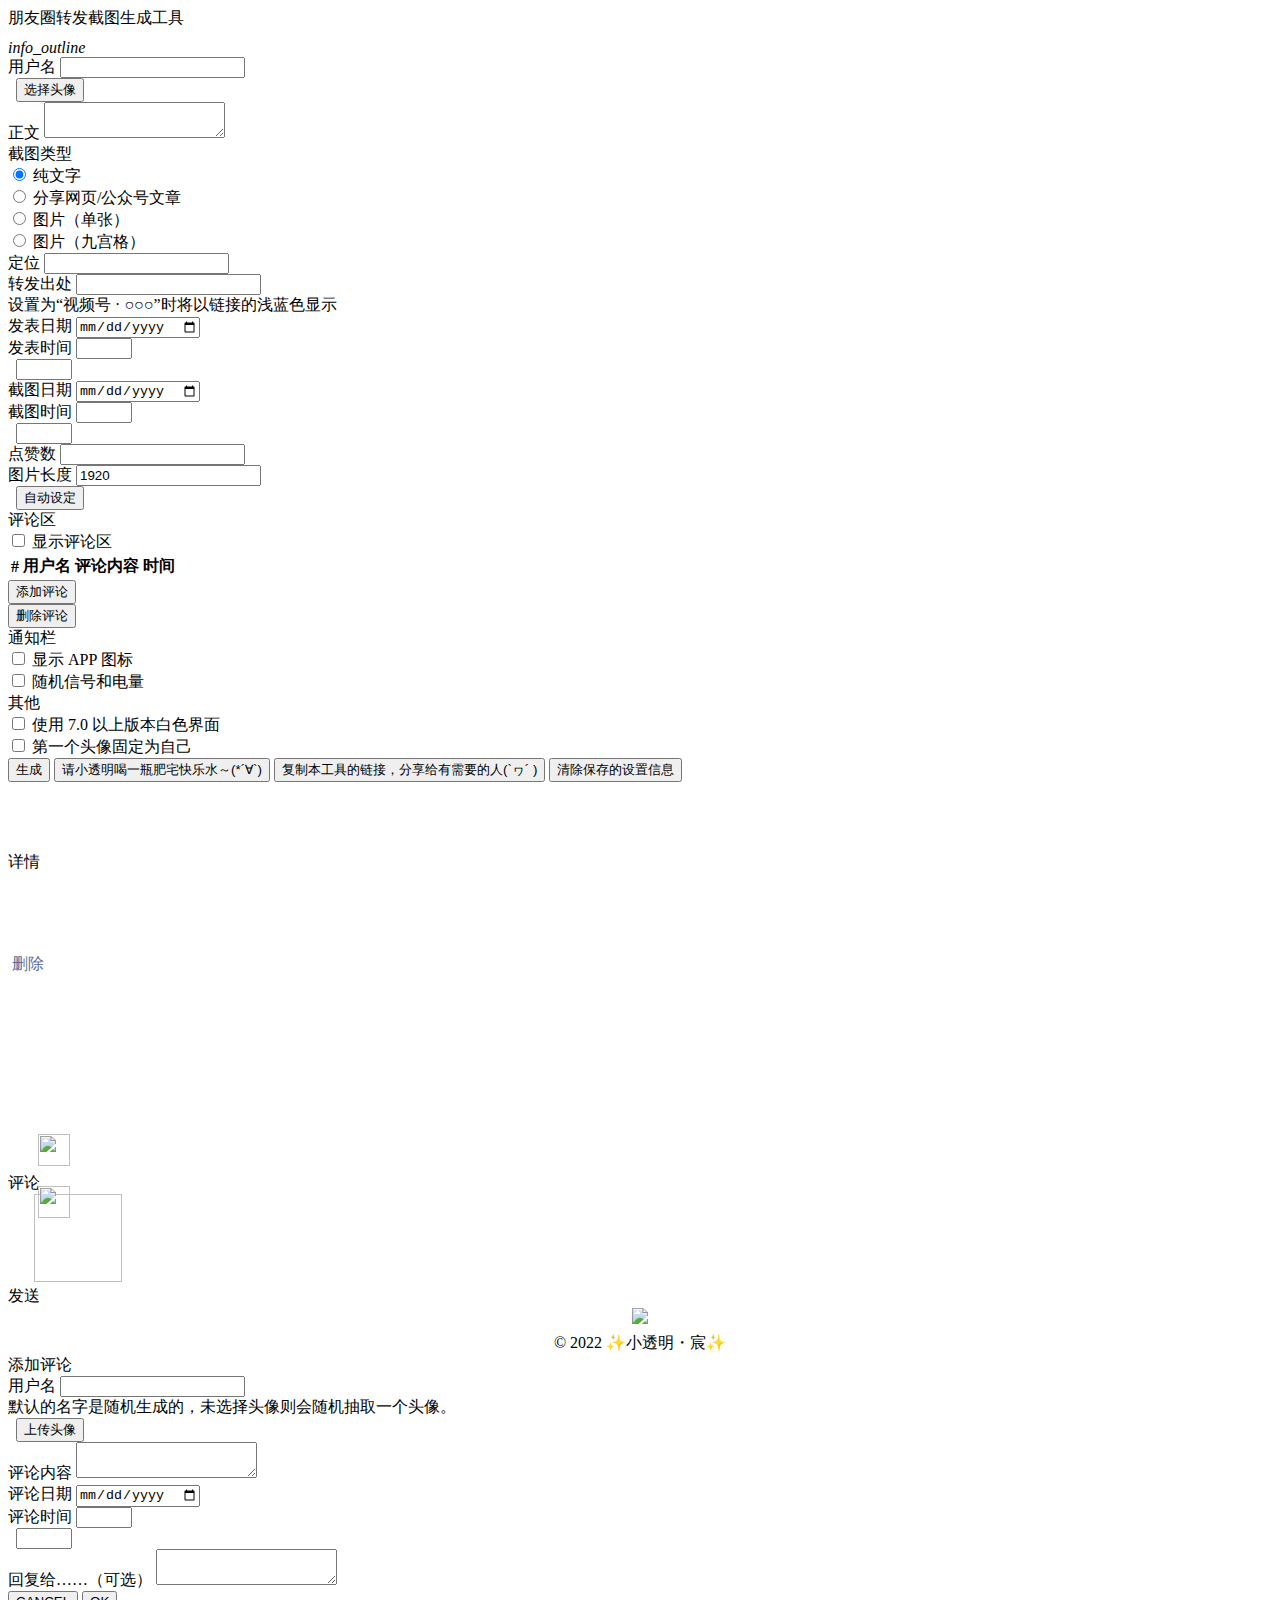
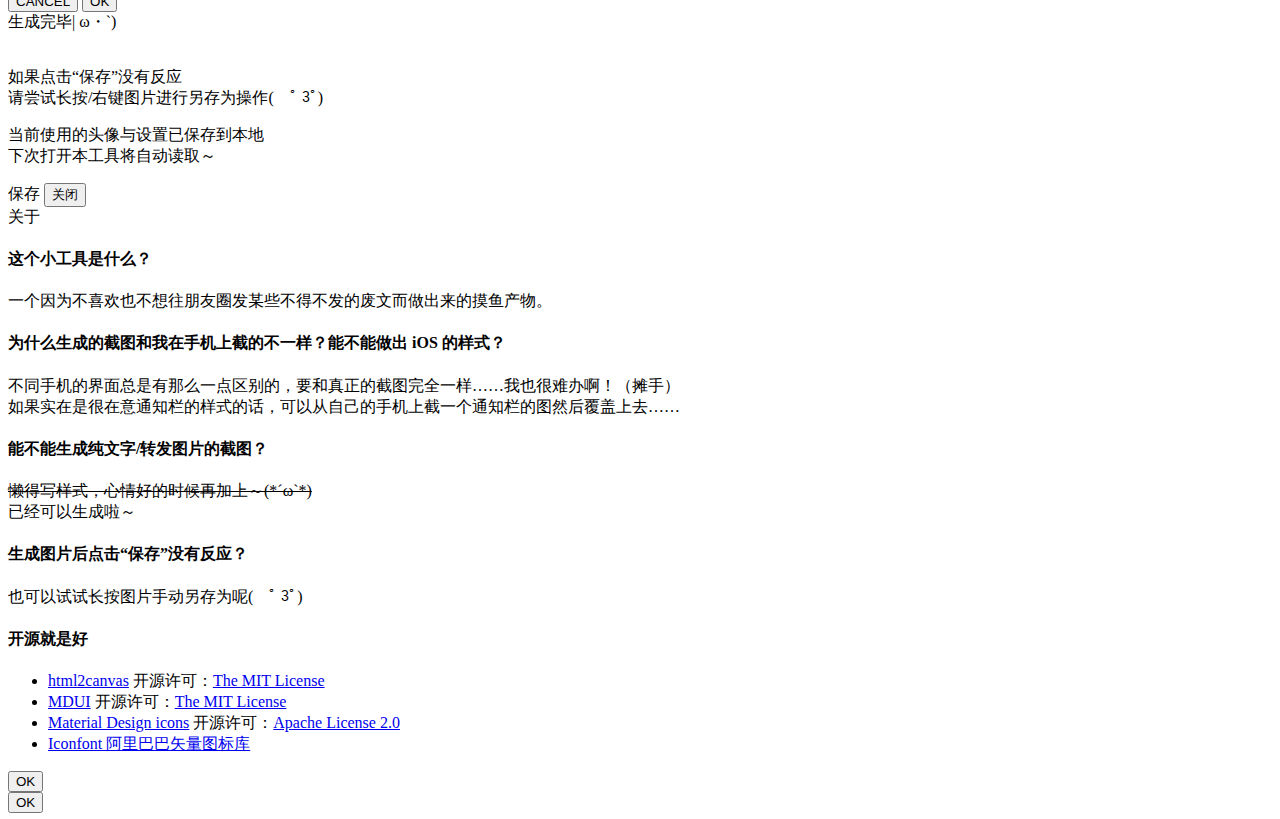
==== index.src.html @ ce185baf "Migrate from jsDelivr to unpkg and fuck GFW again!" ====
<!DOCTYPE HTML>
<html>
<head>
    <title>朋友圈转发截图生成工具</title>
    <meta charset="utf-8">
    <meta name="viewport" content="width=device-width,initial-scale=1,user-scalable=no">
    <meta name="author" content="TransparentLC">
    <meta name="format-detection" content="telephone=no">
    <meta http-equiv="Cache-Control" content="no-siteapp">
    <meta http-equiv="Cache-Control" content="no-transform">
    <!-- <link rel="stylesheet" href="https://cdn.jsdelivr.net/npm/mdui@1/dist/css/mdui.min.css"> -->
    <!-- <link rel="stylesheet" href="https://cdn.jsdelivr.net/gh/TransparentLC/WechatMomentScreenshot/style.min.css"> -->
    <link rel="stylesheet" href="https://unpkg.com/mdui@1/dist/css/mdui.min.css">
    <link rel="stylesheet" href="style.css">

    <!-- <script src="https://cdn.jsdelivr.net/npm/eruda"></script><script>eruda.init()</script> -->
    <script>new URL(location.href).searchParams.has("debug")&&(document.write(atob('PHNjcmlwdCBzcmM9Imh0dHBzOi8vY2RuLmpzZGVsaXZyLm5ldC9ucG0vZXJ1ZGEiPjwvc2NyaXB0PjxzY3JpcHQ+ZXJ1ZGEuaW5pdCgpPC9zY3JpcHQ+')))</script>
</head>
<body class="mdui-theme-primary-indigo mdui-theme-accent-pink mdui-appbar-with-toolbar">
    <header class="mdui-appbar mdui-appbar-fixed">
        <div class="mdui-toolbar mdui-color-theme">
            <span class="mdui-typo-title">朋友圈转发截图生成工具</span>
            <div class="mdui-toolbar-spacer"></div>
            <a class="mdui-btn mdui-btn-icon" mdui-dialog="{target:'#about'}" mdui-tooltip="{content:'关于'}"><i class="mdui-icon material-icons">info_outline</i></a>
            <a href="https://github.com/TransparentLC/WechatMomentScreenshot" class="mdui-btn mdui-btn-icon mdui-ripple mdui-ripple-white" mdui-tooltip="{content:'查看 GitHub'}">
                <svg viewBox="0 0 36 36" class="mdui-icon" style="width:24px;height:24px;">
                <path fill-rule="evenodd" clip-rule="evenodd" fill="#fff" d="M18,1.4C9,1.4,1.7,8.7,1.7,17.7c0,7.2,4.7,13.3,11.1,15.5
	                c0.8,0.1,1.1-0.4,1.1-0.8c0-0.4,0-1.4,0-2.8c-4.5,1-5.5-2.2-5.5-2.2c-0.7-1.9-1.8-2.4-1.8-2.4c-1.5-1,0.1-1,0.1-1
	                c1.6,0.1,2.5,1.7,2.5,1.7c1.5,2.5,3.8,1.8,4.7,1.4c0.1-1.1,0.6-1.8,1-2.2c-3.6-0.4-7.4-1.8-7.4-8.1c0-1.8,0.6-3.2,1.7-4.4
	                c-0.2-0.4-0.7-2.1,0.2-4.3c0,0,1.4-0.4,4.5,1.7c1.3-0.4,2.7-0.5,4.1-0.5c1.4,0,2.8,0.2,4.1,0.5c3.1-2.1,4.5-1.7,4.5-1.7
	                c0.9,2.2,0.3,3.9,0.2,4.3c1,1.1,1.7,2.6,1.7,4.4c0,6.3-3.8,7.6-7.4,8c0.6,0.5,1.1,1.5,1.1,3c0,2.2,0,3.9,0,4.5
	                c0,0.4,0.3,0.9,1.1,0.8c6.5-2.2,11.1-8.3,11.1-15.5C34.3,8.7,27,1.4,18,1.4z" />
                </svg>
            </a>
        </div>
    </header>
    <div class="mdui-container">
        <div class="mdui-row">
            <div class="mdui-col-xs-8 mdui-col-sm-10">
                <div class="mdui-textfield">
                    <label class="mdui-textfield-label">用户名</label>
                    <input id="configName" class="mdui-textfield-input" type="text" />
                </div>
            </div>
            <div class="mdui-col-xs-4 mdui-col-sm-2">
                <div class="mdui-textfield">
                    <label class="mdui-textfield-label">&nbsp;</label>
                    <button class="mdui-btn mdui-ripple mdui-btn-block mdui-text-color-theme-accent" onclick="document.getElementById('configAvatar').click();">选择头像</button>
                    <input id="configAvatar" type="file" style="display:none" />
                </div>
            </div>
        </div>
        <div class="mdui-textfield">
            <label class="mdui-textfield-label">正文</label>
            <textarea id="configText" class="mdui-textfield-input"></textarea>
        </div>
        <div class="mdui-textfield">
            <label class="mdui-textfield-label">截图类型</label>
        </div>
        <div class="mdui-row">
            <div class="mdui-col-xs-6">
                <label class="mdui-radio">
                    <input id="configTypeText" type="radio" name="group" checked />
                    <i class="mdui-radio-icon"></i>纯文字
                </label>
            </div>
            <div class="mdui-col-xs-6">
                <label class="mdui-radio">
                    <input id="configTypeWebsite" type="radio" name="group" />
                    <i class="mdui-radio-icon"></i>分享网页/公众号文章
                </label>
            </div>
            <div class="mdui-col-xs-6">
                <label class="mdui-radio">
                    <input id="configTypeSingleImage" type="radio" name="group" />
                    <i class="mdui-radio-icon"></i>图片（单张）
                </label>
            </div>
            <div class="mdui-col-xs-6">
                <label class="mdui-radio">
                    <input id="configTypeMultiImage" type="radio" name="group" />
                    <i class="mdui-radio-icon"></i>图片（九宫格）
                </label>
            </div>
        </div>

        <div id="configWebsite" style="display: none;">
            <div class="mdui-textfield">
                <label class="mdui-textfield-label">网页标题</label>
                <input id="configArticleTitle" class="mdui-textfield-input" type="text" value="还不会用Google的你，就要被时代淘汰了" />
            </div>
            <div class="mdui-row">
                <div class="mdui-col-xs-6">
                    <button class="mdui-btn mdui-ripplet mdui-btn-block mdui-text-color-theme-accent" onclick="document.getElementById('configArticleIcon').click();">上传网页图标</button>
                    <input id="configArticleIcon" type="file" style="display:none" />
                </div>
                <div class="mdui-col-xs-6">
                    <button class="mdui-btn mdui-ripple mdui-btn-block mdui-text-color-theme-accent" onclick="getArticleInfo();">自动获取公众号文章标题/封面图</button>
                </div>
            </div>
        </div>

        <div id="configSingleImage" style="display: none;">
            <div class="mdui-row">
                <div class="mdui-col-xs-6">
                    <button class="mdui-btn mdui-ripple mdui-btn-block mdui-text-color-theme-accent" onclick="document.getElementById('configSetSingleImage').click();">上传图片</button>
                </div>
                <div class="mdui-col-xs-6">
                    <button class="mdui-btn mdui-ripple mdui-btn-block mdui-text-color-theme-accent" onclick="addPlayIcon()">添加视频播放图标</button>
                </div>
            </div>
            <input id="configSetSingleImage" type="file" style="display:none" />
        </div>

        <div id="configMultiImage" style="display: none;">
            <div class="mdui-m-y-1">请按图片 1 - 9 的顺序添加图片～<br>如果只需要显示一张图片，建议选择“图片（单张）”。</div>
            <div class="mdui-row">
                <div class="mdui-col-xs-4">
                    <button class="mdui-btn mdui-ripple mdui-btn-block mdui-text-color-theme-accent" onclick="document.getElementById('configSetMultiImage1').click();">上传图片 1</button>
                    <input id="configSetMultiImage1" type="file" style="display:none" />
                </div>
                <div class="mdui-col-xs-4">
                    <button class="mdui-btn mdui-ripple mdui-btn-block mdui-text-color-theme-accent" onclick="document.getElementById('configSetMultiImage2').click();">上传图片 2</button>
                    <input id="configSetMultiImage2" type="file" style="display:none" />
                </div>
                <div class="mdui-col-xs-4">
                    <button class="mdui-btn mdui-ripple mdui-btn-block mdui-text-color-theme-accent" onclick="document.getElementById('configSetMultiImage3').click();">上传图片 3</button>
                    <input id="configSetMultiImage3" type="file" style="display:none" />
                </div>
                <div class="mdui-col-xs-4">
                    <button class="mdui-btn mdui-ripple mdui-btn-block mdui-text-color-theme-accent" onclick="document.getElementById('configSetMultiImage4').click();">上传图片 4</button>
                    <input id="configSetMultiImage4" type="file" style="display:none" />
                </div>
                <div class="mdui-col-xs-4">
                    <button class="mdui-btn mdui-ripple mdui-btn-block mdui-text-color-theme-accent" onclick="document.getElementById('configSetMultiImage5').click();">上传图片 5</button>
                    <input id="configSetMultiImage5" type="file" style="display:none" />
                </div>
                <div class="mdui-col-xs-4">
                    <button class="mdui-btn mdui-ripple mdui-btn-block mdui-text-color-theme-accent" onclick="document.getElementById('configSetMultiImage6').click();">上传图片 6</button>
                    <input id="configSetMultiImage6" type="file" style="display:none" />
                </div>
                <div class="mdui-col-xs-4">
                    <button class="mdui-btn mdui-ripple mdui-btn-block mdui-text-color-theme-accent" onclick="document.getElementById('configSetMultiImage7').click();">上传图片 7</button>
                    <input id="configSetMultiImage7" type="file" style="display:none" />
                </div>
                <div class="mdui-col-xs-4">
                    <button class="mdui-btn mdui-ripple mdui-btn-block mdui-text-color-theme-accent" onclick="document.getElementById('configSetMultiImage8').click();">上传图片 8</button>
                    <input id="configSetMultiImage8" type="file" style="display:none" />
                </div>
                <div class="mdui-col-xs-4">
                    <button class="mdui-btn mdui-ripple mdui-btn-block mdui-text-color-theme-accent" onclick="document.getElementById('configSetMultiImage9').click();">上传图片 9</button>
                    <input id="configSetMultiImage9" type="file" style="display:none" />
                </div>
                <div class="mdui-col-xs-12">
                    <button class="mdui-btn mdui-ripple mdui-btn-block mdui-text-color-theme-accent" onclick="clearMultiImage();">清空所有图片</button>
                </div>
            </div>
        </div>

        <div class="mdui-textfield">
            <label class="mdui-textfield-label">定位</label>
            <input id="configLocation" class="mdui-textfield-input" type="text" value="" />
        </div>
        <div class="mdui-textfield">
            <label class="mdui-textfield-label">转发出处</label>
            <input id="configApp" class="mdui-textfield-input" type="text" value="" />
            <div class="mdui-textfield-helper">设置为“视频号 · ○○○”时将以链接的浅蓝色显示</div>
        </div>
        <div class="mdui-row">
            <div class="mdui-textfield mdui-col-xs-6">
                <label class="mdui-textfield-label">发表日期</label>
                <input id="configPostDate" class="mdui-textfield-input" type="date" />
            </div>
            <div class="mdui-textfield mdui-col-xs-3">
                <label class="mdui-textfield-label">发表时间</label>
                <input id="configPostTimeHour" class="mdui-textfield-input" type="number" min="0" max="23" />
            </div>
            <div class="mdui-textfield mdui-col-xs-3">
                <label class="mdui-textfield-label">&nbsp;</label>
                <input id="configPostTimeMinute" class="mdui-textfield-input" type="number" min="0" max="59" />
            </div>
            <div class="mdui-textfield mdui-col-xs-6">
                <label class="mdui-textfield-label">截图日期</label>
                <input id="configScreenshotDate" class="mdui-textfield-input" type="date" />
            </div>
            <div class="mdui-textfield mdui-col-xs-3">
                <label class="mdui-textfield-label">截图时间</label>
                <input id="configScreenshotTimeHour" class="mdui-textfield-input" type="number" min="0" max="23" />
            </div>
            <div class="mdui-textfield mdui-col-xs-3">
                <label class="mdui-textfield-label">&nbsp;</label>
                <input id="configScreenshotTimeMinute" class="mdui-textfield-input" type="number" min="0" max="59" />
            </div>
            <div class="mdui-textfield mdui-col-xs-4 mdui-col-sm-6">
                <label class="mdui-textfield-label">点赞数</label>
                <input id="configLike" class="mdui-textfield-input" type="number" min="0" />
            </div>
            <div class="mdui-col-xs-4 mdui-col-sm-3">
                <div class="mdui-textfield">
                    <label class="mdui-textfield-label">图片长度</label>
                    <input id="configHeight" class="mdui-textfield-input" type="number" value="1920" min="1920" />
                </div>
            </div>
            <div class="mdui-col-xs-4 mdui-col-sm-3">
                <div class="mdui-textfield">
                    <label class="mdui-textfield-label">&nbsp;</label>
                    <button class="mdui-btn mdui-ripple mdui-btn-block mdui-text-color-theme-accent" mdui-tooltip="{content:'图片宽度默认为 1080 像素，长度根据设备长宽比确定计算，可能和实际存在偏差'}" onclick="document.getElementById('configHeight').value = Math.round(document.body.clientHeight / document.body.clientWidth * 1080);">自动设定</button>
                </div>
            </div>
        </div>

        <div class="mdui-textfield">
            <label class="mdui-textfield-label">评论区</label>
        </div>
        <div class="mdui-row">
            <div class="mdui-col-xs-12">
                <label class="mdui-checkbox">
                    <input id="configShowComment" type="checkbox" name="configShowComment" onclick="document.getElementById('configCommentPreview').classList[this.checked ? 'remove' : 'add']('mdui-hidden');" />
                    <i class="mdui-checkbox-icon"></i>
                    显示评论区
                </label>
            </div>
            <div id="configCommentPreview" class="mdui-col-xs-12 mdui-hidden">
                <div class="mdui-table-fluid mdui-m-y-2">
                    <table class="mdui-table">
                        <thead>
                            <tr>
                                <th>#</th>
                                <th>用户名</th>
                                <th>评论内容</th>
                                <th>时间</th>
                            </tr>
                        </thead>
                        <tbody id="configCommentList">
                        </tbody>
                    </table>
                </div>
                <div class="mdui-row">
                    <div class="mdui-col-xs-6">
                        <button class="mdui-btn mdui-ripple mdui-btn-block mdui-text-color-theme-accent" mdui-dialog="{target:'#addComment'}" onclick="document.getElementById('configCommentName').value = randomName(); document.getElementById('configCommentAvatar').value = null;">添加评论</button>
                    </div>
                    <div class="mdui-col-xs-6">
                        <button class="mdui-btn mdui-ripple mdui-btn-block mdui-text-color-theme-accent" onclick="removeComment()">删除评论</button>
                    </div>
                </div>
            </div>
        </div>

        <div class="mdui-textfield">
            <label class="mdui-textfield-label">通知栏</label>
        </div>
        <div class="mdui-row">
            <div class="mdui-col-xs-6">
                <label class="mdui-checkbox">
                    <input id="configTopBarAppIcons" type="checkbox" name="configTopBarAppIcons" />
                    <i class="mdui-checkbox-icon"></i>
                    显示 APP 图标
                </label>
            </div>
            <div class="mdui-col-xs-6">
                <label class="mdui-checkbox">
                    <input id="configTopBarStatusIcons" type="checkbox" name="configTopBarStatusIcons" />
                    <i class="mdui-checkbox-icon"></i>
                    随机信号和电量
                </label>
            </div>
        </div>

        <div class="mdui-textfield">
            <label class="mdui-textfield-label">其他</label>
        </div>
        <div class="mdui-row">
            <div class="mdui-col-xs-6">
                <label class="mdui-checkbox">
                    <input id="configUIWhite" type="checkbox" name="configUIWhite" />
                    <i class="mdui-checkbox-icon"></i>使用 7.0 以上版本白色界面
                </label>
            </div>
            <div class="mdui-col-xs-6">
                <label class="mdui-checkbox">
                    <input id="configFirstAvatar" type="checkbox" name="configFirstAvatar" />
                    <i class="mdui-checkbox-icon"></i>第一个头像固定为自己
                </label>
            </div>
        </div>

        <button id="generate" class="mdui-btn mdui-ripple mdui-color-theme-accent mdui-btn-block mdui-m-t-2">生成</button>
        <button class="mdui-btn mdui-ripple mdui-btn-block mdui-text-color-theme-accent mdui-m-t-1" onclick="window.open('https://i.akarin.dev/donate/')">请小透明喝一瓶肥宅快乐水～(*´∀`)</button>
        <button class="mdui-btn mdui-ripple mdui-btn-block mdui-text-color-theme-accent mdui-m-t-1" onclick="copyGitLink()">复制本工具的链接，分享给有需要的人(`ヮ´ )</button>
        <button class="mdui-btn mdui-ripple mdui-btn-block mdui-text-color-theme-accent mdui-m-t-1" onclick="localStorage.removeItem('config');localStorage.removeItem('avatar');mdui.snackbar({message:'已清除～刷新后将使用默认设置'})">清除保存的设置信息</button>
        <div id="gitLink" style="display:none">https://git.io/WMS</div>

        <div id="fakeWechatMoment">
            <div id="topBar" class="topBar">
                <div id="topBarAppIcons"></div>
                <div style="flex-grow:1"></div>
                <img id="topBarIconWifi" class="topBarIcon" />
                <img id="topBarIconSignal" class="topBarIcon" />
                <img id="topBarIconBattery" class="topBarIcon" />
                <span id="topBarTime"></span>
            </div>
            <div id="header" class="header">
                <div style="width:40px"></div>
                <img style="width:auto;height:48px" />
                <div style="width:40px"></div>
                详情
            </div>
            <div id="main" class="main">
                <div style="height:30px"></div>
                <div class="avatarOut">
                    <div id="avatar" class="avatarIn squareImage"></div>
                </div>
                <div class="content">
                    <div id="name" class="name"></div>
                    <div style="height:11px"></div>
                    <div id="text" class="text"></div>

                    <div id="article" class="article" style="display:none">
                        <div id="articleIcon" class="articleIcon squareImage" style="background-image:url(https://ae01.alicdn.com/kf/HTB1ci0Da5zxK1RjSspjq6AS.pXaD.jpg)"></div>
                        <div id="articleTitle" class="articleTitle"></div>
                    </div>

                    <div id="singleImage" class="singleImage" style="display:none">
                        <img id="image" class="image" src="https://ae01.alicdn.com/kf/HTB13rXuJCzqK1RjSZPxq6A4tVXae.jpg" />
                    </div>

                    <div id="multiImage" class="multiImage" style="display:none">
                        <div id="image1" class="multiImageBox squareImage"></div>
                        <div id="image2" class="multiImageBox squareImage"></div>
                        <div id="image3" class="multiImageBox squareImage"></div>
                        <div id="image4" class="multiImageBox squareImage"></div>
                        <div id="image5" class="multiImageBox squareImage"></div>
                        <div id="image6" class="multiImageBox squareImage"></div>
                        <div id="image7" class="multiImageBox squareImage"></div>
                        <div id="image8" class="multiImageBox squareImage"></div>
                        <div id="image9" class="multiImageBox squareImage"></div>
                    </div>

                    <div style="height:20px"></div>
                    <div class="info">
                        <span id="location" style="color:#576b95"></span>
                        <div style="height:20px"></div>
                        <span id="time"></span>&nbsp;<span style="color:#576b95">删除</span>
                    </div>
                    <img style="position:relative;display:inline-block;width:auto;height:42px;top:9px" />
                </div>
                <div style="height:50px"></div>
                <img id="triangle" src="triangle.svg" width="40" height="16" style="position: relative; left: 25px; top: 5px;" />
                <div id="like" class="like">
                    <img src="like.svg" width="32" height="32" style="position: relative; left: 30px; top: 43px; display: inline-block; vertical-align: top;" />
                    <div id="likeAvatarList" class="likeAvatarList"></div>
                    <div style="height:17px"></div>
                </div>
                <div id="comment" class="like" style="margin-top:1px">
                    <img src="commentlist.svg" width="32" height="32" style="position: relative; left: 30px; top: 45px; display: inline-block; vertical-align: top;" />
                    <div id="commentList" class="likeAvatarList"></div>
                </div>
            </div>
            <div id="footer" class="footer">
                <div class="commentInput">评论</div>
                <div style="width:22px;display:inline-block"></div>
                <img style="width:88px!important;height:88px!important" />
                <div style="width:40px;display:inline-block"></div>
                <div class="commentSend">发送</div>
            </div>
        </div>

        <div class="mdui-m-y-2" style="text-align:center;line-height:1.5em">
            <a href="https://github.com/TransparentLC/WechatMomentScreenshot" target="_blank" style="text-decoration:none"><img src="https://img.shields.io/github/stars/TransparentLC/WechatMomentScreenshot.svg?style=social"></a>
            <br>
            <span class="mdui-typo-caption-opacity">© 2022 ✨小透明・宸✨</span>
        </div>

        <div id="addComment" class="mdui-dialog">
            <div class="mdui-dialog-title">添加评论</div>
            <div class="mdui-dialog-content mdui-typo">
                <div class="mdui-row">
                    <div class="mdui-col-xs-8 mdui-col-sm-10">
                        <div class="mdui-textfield">
                            <label class="mdui-textfield-label">用户名</label>
                            <input id="configCommentName" class="mdui-textfield-input" type="text" value="" />
                            <div class="mdui-textfield-helper">默认的名字是随机生成的，未选择头像则会随机抽取一个头像。</div>
                        </div>
                    </div>
                    <div class="mdui-col-xs-4 mdui-col-sm-2">
                        <div class="mdui-textfield">
                            <label class="mdui-textfield-label">&nbsp;</label>
                            <button class="mdui-btn mdui-ripple mdui-btn-block mdui-text-color-theme-accent" onclick="document.getElementById('configCommentAvatar').click();">上传头像</button>
                            <input id="configCommentAvatar" type="file" style="display: none;" />
                        </div>
                    </div>
                    <div class="mdui-col-xs-12">
                        <div class="mdui-textfield">
                            <label class="mdui-textfield-label">评论内容</label>
                            <textarea id="configCommentText" class="mdui-textfield-input"></textarea>
                        </div>
                    </div>
                    <div class="mdui-textfield mdui-col-xs-6">
                        <label class="mdui-textfield-label">评论日期</label>
                        <input id="configCommentDate" class="mdui-textfield-input" type="date" />
                    </div>
                    <div class="mdui-textfield mdui-col-xs-3">
                        <label class="mdui-textfield-label">评论时间</label>
                        <input id="configCommentTimeHour" class="mdui-textfield-input" type="number" min="0" max="23" />
                    </div>
                    <div class="mdui-textfield mdui-col-xs-3">
                        <label class="mdui-textfield-label">&nbsp;</label>
                        <input id="configCommentTimeMinute" class="mdui-textfield-input" type="number" min="0" max="59" />
                    </div>
                    <div class="mdui-col-xs-12">
                        <div class="mdui-textfield">
                            <label class="mdui-textfield-label">回复给……（可选）</label>
                            <textarea id="configCommentReply" class="mdui-textfield-input"></textarea>
                        </div>
                    </div>
                </div>
            </div>
            <div class="mdui-dialog-actions">
                <button class="mdui-btn mdui-ripple" mdui-dialog-close>CANCEL</button>
                <button class="mdui-btn mdui-ripple" mdui-dialog-close onclick="var avatarSrc = document.getElementById('configCommentAvatar').files[0] ? window.URL.createObjectURL(document.getElementById('configCommentAvatar').files[0]) : avatarURL[Math.floor(Math.random() * avatarURL.length)]; var configCommentDate = document.getElementById('configCommentDate').valueAsDate; configCommentDate.setHours(document.getElementById('configCommentTimeHour').value); configCommentDate.setMinutes(document.getElementById('configCommentTimeMinute').value); addComment(avatarSrc, document.getElementById('configCommentName').value, document.getElementById('configCommentText').value, configCommentDate, document.getElementById('configCommentReply').value);">OK</button>
            </div>
        </div>

        <div id="generatedPopup" class="mdui-dialog">
            <div class="mdui-dialog-title">生成完毕| ω・`)</div>
            <img id="generated" />

            <div class="mdui-typo-caption-opacity mdui-m-y-2">
                <p>如果点击“保存”没有反应<br>请尝试长按/右键图片进行另存为操作(　ﾟ 3ﾟ)</p>
                <p>当前使用的头像与设置已保存到本地<br>下次打开本工具将自动读取～</p>
            </div>
            <div class="mdui-dialog-actions">
                <a id="save" class="mdui-btn mdui-ripple">保存</a>
                <button class="mdui-btn mdui-ripple" mdui-dialog-close>关闭</button>
            </div>
        </div>

        <div id="about" class="mdui-dialog">
            <div class="mdui-dialog-title">关于</div>
            <div class="mdui-dialog-content mdui-typo">
                <h4>这个小工具是什么？</h4>
                一个因为不喜欢也不想往朋友圈发某些不得不发的废文而做出来的摸鱼产物。
                <h4>为什么生成的截图和我在手机上截的不一样？能不能做出 iOS 的样式？</h4>
                不同手机的界面总是有那么一点区别的，要和真正的截图完全一样……我也很难办啊！（摊手）
                <br>
                如果实在是很在意通知栏的样式的话，可以从自己的手机上截一个通知栏的图然后覆盖上去……
                <h4>能不能生成纯文字/转发图片的截图？</h4>
                <del>懒得写样式，心情好的时候再加上～(*´ω`*)</del>
                <br>
                已经可以生成啦～
                <h4>生成图片后点击“保存”没有反应？</h4>
                也可以试试长按图片手动另存为呢(　ﾟ 3ﾟ)
                <h4>开源就是好</h4>
                <ul>
                    <li>
                        <a href="https://html2canvas.hertzen.com">html2canvas</a>&nbsp;开源许可：<a href="https://github.com/niklasvh/html2canvas/blob/master/LICENSE">The MIT License</a>
                    </li>
                    <li>
                        <a href="https://www.mdui.org">MDUI</a>&nbsp;开源许可：<a href="https://github.com/zdhxiong/mdui/blob/master/LICENSE">The MIT License</a>
                    </li>
                    <li>
                        <a href="https://github.com/google/material-design-icons">Material Design icons</a>&nbsp;开源许可：<a href="https://github.com/google/material-design-icons/blob/master/LICENSE">Apache License 2.0</a>
                    </li>
                    <li>
                        <a href="https://www.iconfont.cn">Iconfont 阿里巴巴矢量图标库</a>
                    </li>
                </ul>
            </div>
            <div class="mdui-dialog-actions">
                <button class="mdui-btn mdui-ripple" mdui-dialog-close>OK</button>
            </div>
        </div>

        <div id="request" class="mdui-dialog">
            <div id="requestResult" class="mdui-dialog-title"></div>
            <div id="requestResultContent" class="mdui-dialog-content mdui-typo"></div>
            <div class="mdui-dialog-actions">
                <button id="requestAction" class="mdui-btn mdui-ripple" mdui-dialog-close>OK</button>
            </div>
        </div>
    </div>

    <!-- <script src="https://cdn.jsdelivr.net/combine/npm/mdui@1/dist/js/mdui.min.js,npm/html2canvas@1/dist/html2canvas.min.js,gh/TransparentLC/WechatMomentScreenshot@latest/main.min.js"></script> -->
    <!-- <script src="https://cdn.jsdelivr.net/npm/mdui@1/dist/js/mdui.min.js"></script> -->
    <!-- <script src="https://cdn.jsdelivr.net/npm/html2canvas@1/dist/html2canvas.min.js"></script> -->
    <!-- <script src="https://cdn.jsdelivr.net/gh/TransparentLC/WechatMomentScreenshot/main.min.js"></script> -->
    <script src="https://unpkg.com/mdui@1/dist/js/mdui.min.js"></script>
    <script src="https://unpkg.com/html2canvas@1/dist/html2canvas.min.js"></script>
    <script src="main.js"></script>
</body>
</html>
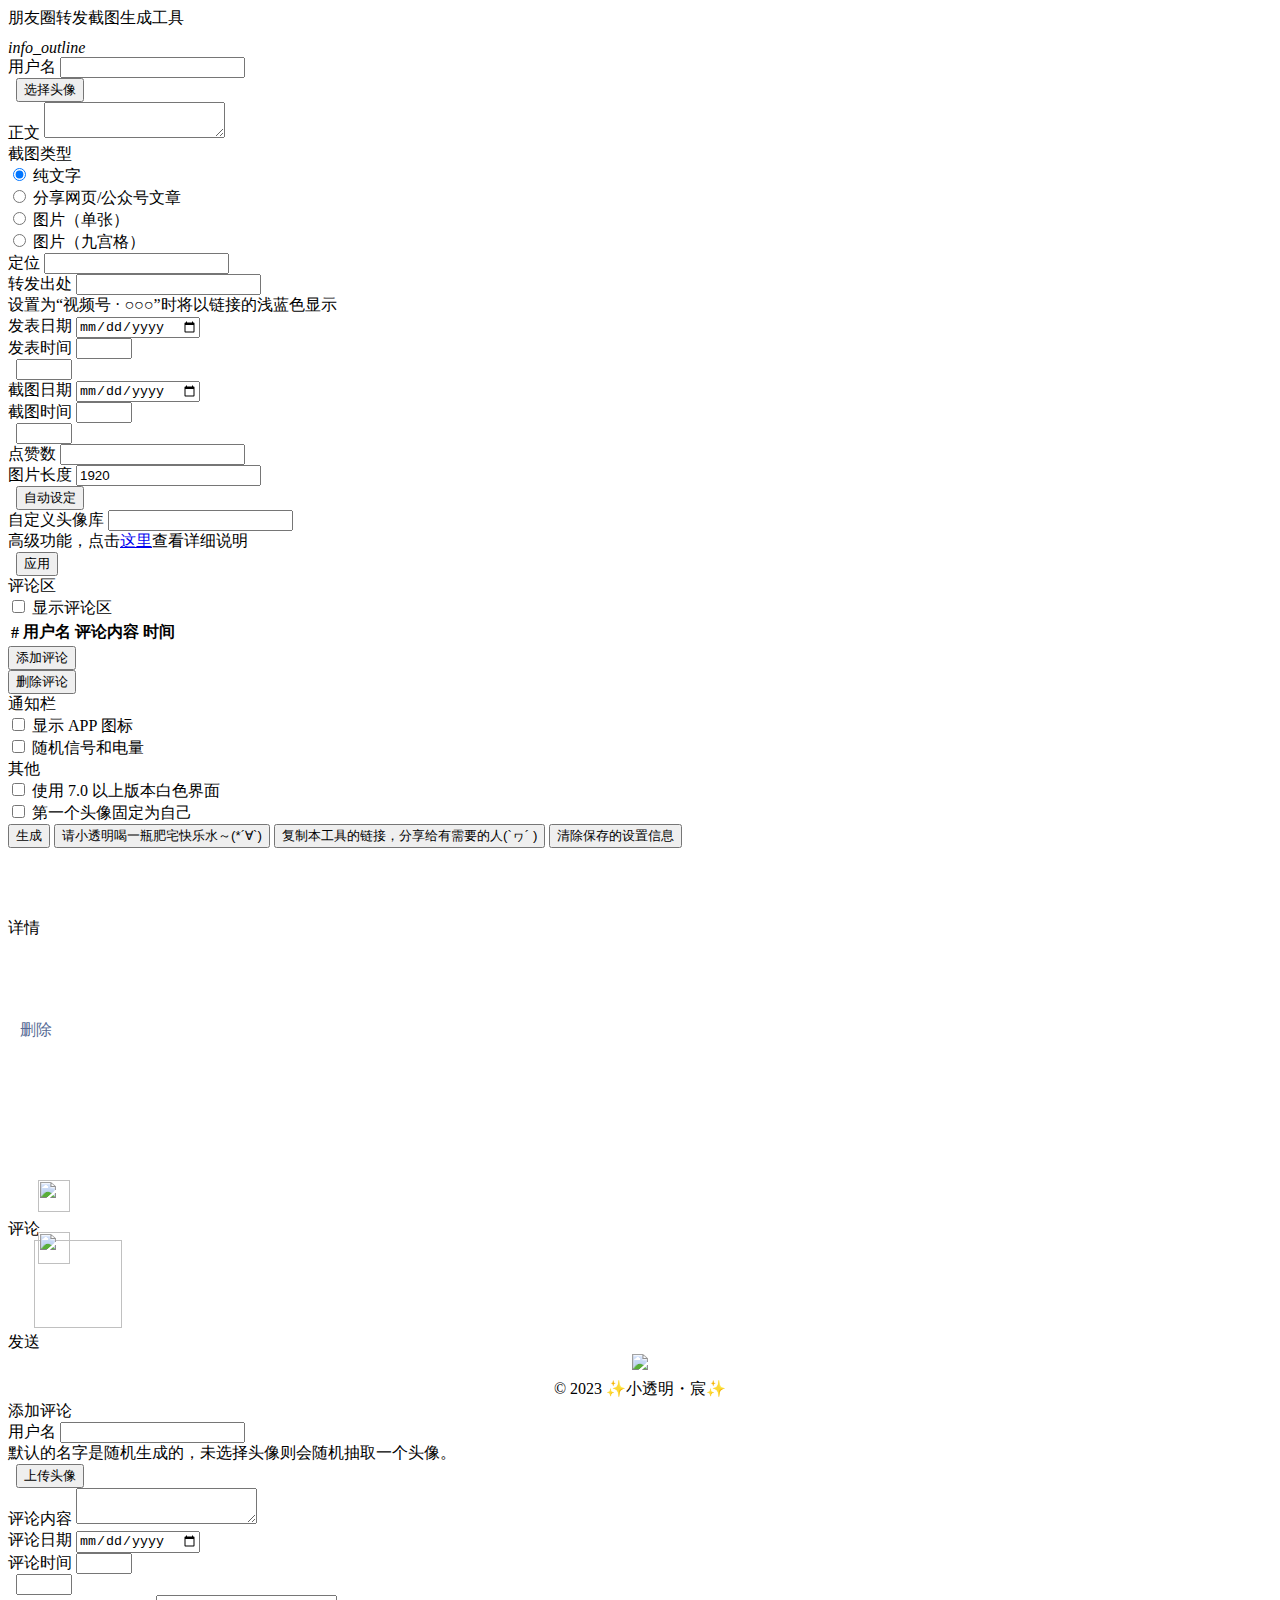
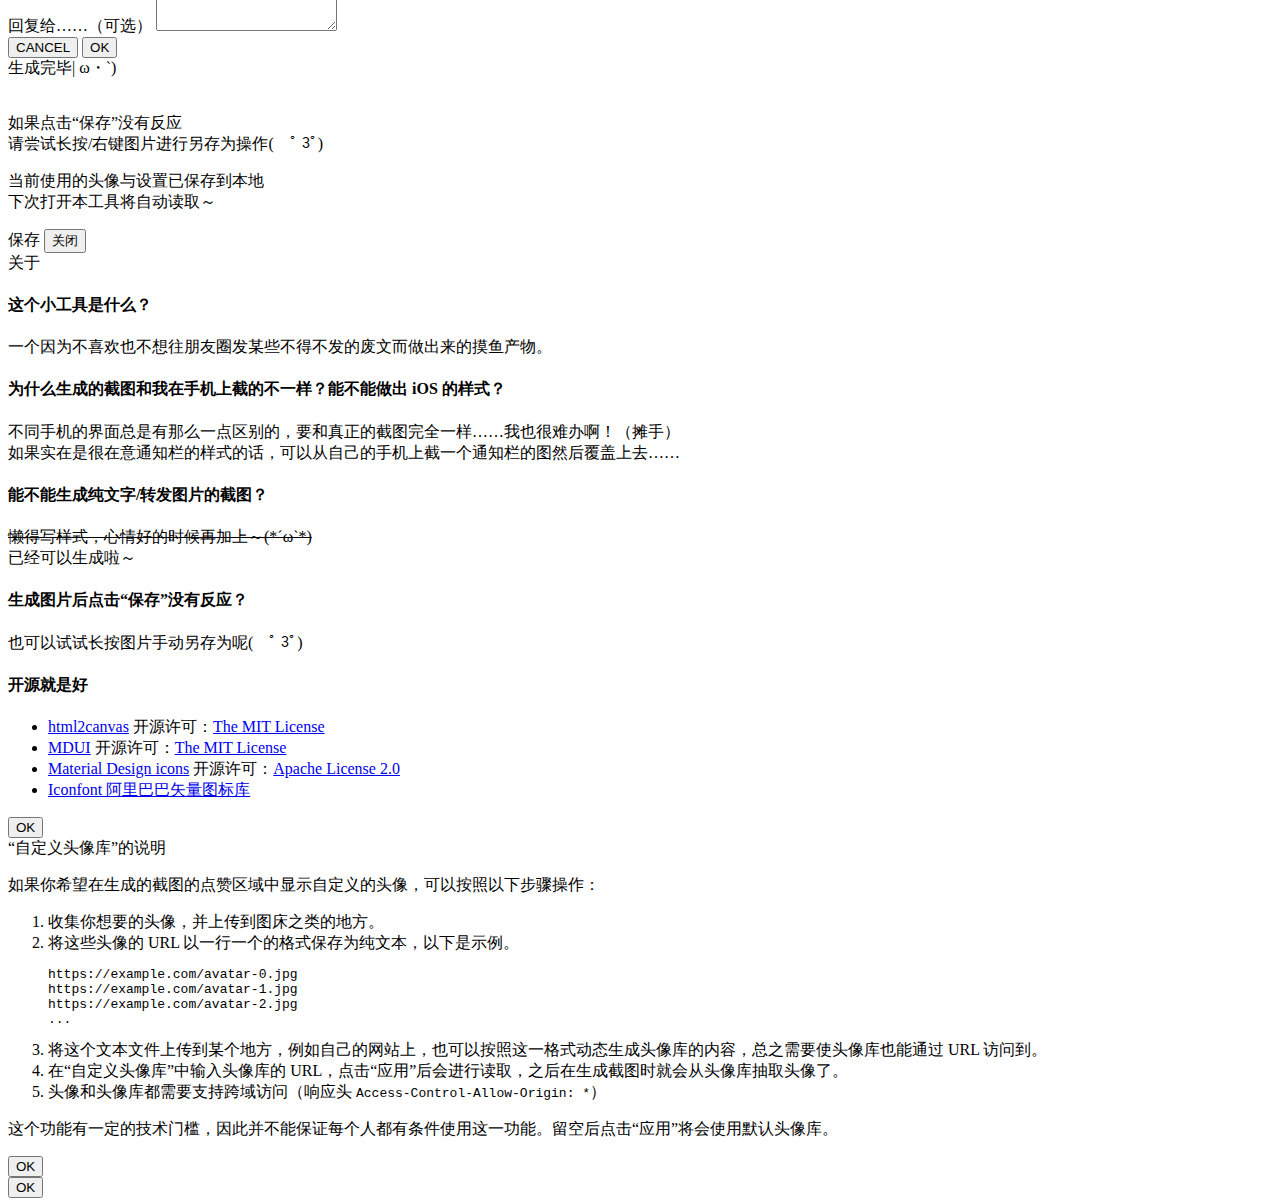
==== commit a9eb05d7: "Update index.html" ====
--- a/index.src.html
+++ b/index.src.html
@@ -8,12 +8,11 @@
     <meta name="format-detection" content="telephone=no">
     <meta http-equiv="Cache-Control" content="no-siteapp">
     <meta http-equiv="Cache-Control" content="no-transform">
-    <!-- <link rel="stylesheet" href="https://cdn.jsdelivr.net/npm/mdui@1/dist/css/mdui.min.css"> -->
-    <!-- <link rel="stylesheet" href="https://cdn.jsdelivr.net/gh/TransparentLC/WechatMomentScreenshot/style.min.css"> -->
-    <link rel="stylesheet" href="https://unpkg.com/mdui@1/dist/css/mdui.min.css">
-    <link rel="stylesheet" href="style.css">
-
-    <!-- <script src="https://cdn.jsdelivr.net/npm/eruda"></script><script>eruda.init()</script> -->
+    <link rel="stylesheet" href="https://cdn.jsdelivr.net/npm/mdui@1/dist/css/mdui.min.css">
+    <link rel="stylesheet" href="https://cdn.jsdelivr.net/gh/TransparentLC/WechatMomentScreenshot@05d514cfcec6d64690d67f7c2125497711456646/style.min.css">
+    <!-- <link rel="stylesheet" href="style.css"> -->
+
+    <!-- <script src="https://fastly.jsdelivr.net/npm/eruda"></script><script>eruda.init()</script> -->
     <script>new URL(location.href).searchParams.has("debug")&&(document.write(atob('PHNjcmlwdCBzcmM9Imh0dHBzOi8vY2RuLmpzZGVsaXZyLm5ldC9ucG0vZXJ1ZGEiPjwvc2NyaXB0PjxzY3JpcHQ+ZXJ1ZGEuaW5pdCgpPC9zY3JpcHQ+')))</script>
 </head>
 <body class="mdui-theme-primary-indigo mdui-theme-accent-pink mdui-appbar-with-toolbar">
@@ -22,7 +21,7 @@
             <span class="mdui-typo-title">朋友圈转发截图生成工具</span>
             <div class="mdui-toolbar-spacer"></div>
             <a class="mdui-btn mdui-btn-icon" mdui-dialog="{target:'#about'}" mdui-tooltip="{content:'关于'}"><i class="mdui-icon material-icons">info_outline</i></a>
-            <a href="https://github.com/TransparentLC/WechatMomentScreenshot" class="mdui-btn mdui-btn-icon mdui-ripple mdui-ripple-white" mdui-tooltip="{content:'查看 GitHub'}">
+            <a id="sourceRepo" href="https://github.com/TransparentLC/WechatMomentScreenshot" class="mdui-btn mdui-btn-icon mdui-ripple mdui-ripple-white" mdui-tooltip="{content:'查看 GitHub'}">
                 <svg viewBox="0 0 36 36" class="mdui-icon" style="width:24px;height:24px;">
                 <path fill-rule="evenodd" clip-rule="evenodd" fill="#fff" d="M18,1.4C9,1.4,1.7,8.7,1.7,17.7c0,7.2,4.7,13.3,11.1,15.5
 	                c0.8,0.1,1.1-0.4,1.1-0.8c0-0.4,0-1.4,0-2.8c-4.5,1-5.5-2.2-5.5-2.2c-0.7-1.9-1.8-2.4-1.8-2.4c-1.5-1,0.1-1,0.1-1
@@ -205,6 +204,21 @@
                 <div class="mdui-textfield">
                     <label class="mdui-textfield-label">&nbsp;</label>
                     <button class="mdui-btn mdui-ripple mdui-btn-block mdui-text-color-theme-accent" mdui-tooltip="{content:'图片宽度默认为 1080 像素，长度根据设备长宽比确定计算，可能和实际存在偏差'}" onclick="document.getElementById('configHeight').value = Math.round(document.body.clientHeight / document.body.clientWidth * 1080);">自动设定</button>
+                </div>
+            </div>
+            <div class="mdui-textfield mdui-col-xs-8 mdui-col-sm-10">
+                <label class="mdui-textfield-label">自定义头像库</label>
+                <input id="configAvatarSet" class="mdui-textfield-input" type="text" list="presetAvatarSet" />
+                <datalist id="presetAvatarSet">
+                    <option value="https://i.akarin.dev/wms-avatar/avatar-stable.txt">
+                    <option value="https://i.akarin.dev/wms-avatar/avatar-fast.txt">
+                </datalist>
+                <div class="mdui-textfield-helper">高级功能，点击<a href="javascript:;" class="mdui-text-color-theme-accent" mdui-dialog="{target:'#aboutAvatarSet'}">这里</a>查看详细说明</div>
+            </div>
+            <div class="mdui-col-xs-4 mdui-col-sm-2">
+                <div class="mdui-textfield">
+                    <label class="mdui-textfield-label">&nbsp;</label>
+                    <button class="mdui-btn mdui-ripple mdui-btn-block mdui-text-color-theme-accent" onclick="xhrGet(document.getElementById('configAvatarSet').value || 'https://i.akarin.dev/wms-avatar/avatar-stable.txt', function (result) {loadAvatarSet(result, true); config.avatarSet = document.getElementById('configAvatarSet').value})">应用</button>
                 </div>
             </div>
         </div>
@@ -340,12 +354,11 @@
                     <div class="info">
                         <span id="location" style="color:#576b95"></span>
                         <div style="height:20px"></div>
-                        <span id="time"></span>&nbsp;<span style="color:#576b95">删除</span>
+                        <span id="time"></span>&nbsp;&nbsp;&nbsp;<span style="color:#576b95">删除</span>
                     </div>
                     <img style="position:relative;display:inline-block;width:auto;height:42px;top:9px" />
                 </div>
                 <div style="height:50px"></div>
-                <img id="triangle" src="triangle.svg" width="40" height="16" style="position: relative; left: 25px; top: 5px;" />
                 <div id="like" class="like">
                     <img src="like.svg" width="32" height="32" style="position: relative; left: 30px; top: 43px; display: inline-block; vertical-align: top;" />
                     <div id="likeAvatarList" class="likeAvatarList"></div>
@@ -365,10 +378,10 @@
             </div>
         </div>
 
-        <div class="mdui-m-y-2" style="text-align:center;line-height:1.5em">
-            <a href="https://github.com/TransparentLC/WechatMomentScreenshot" target="_blank" style="text-decoration:none"><img src="https://img.shields.io/github/stars/TransparentLC/WechatMomentScreenshot.svg?style=social"></a>
+        <div id="aboutFooter" class="mdui-m-y-2" style="text-align:center;line-height:1.5em">
+            <a id="aboutFooterBadge" href="https://github.com/TransparentLC/WechatMomentScreenshot" target="_blank" style="text-decoration:none"><img src="https://img.shields.io/github/stars/TransparentLC/WechatMomentScreenshot.svg?style=social"></a>
             <br>
-            <span class="mdui-typo-caption-opacity">© 2022 ✨小透明・宸✨</span>
+            <span class="mdui-typo-caption-opacity">© 2023 ✨小透明・宸✨</span>
         </div>
 
         <div id="addComment" class="mdui-dialog">
@@ -471,6 +484,28 @@
             </div>
         </div>
 
+        <div id="aboutAvatarSet" class="mdui-dialog">
+            <div class="mdui-dialog-title">“自定义头像库”的说明</div>
+            <div class="mdui-dialog-content mdui-typo">
+                <p>如果你希望在生成的截图的点赞区域中显示自定义的头像，可以按照以下步骤操作：</p>
+                <ol>
+                    <li>收集你想要的头像，并上传到图床之类的地方。</li>
+                    <li>将这些头像的 URL 以一行一个的格式保存为纯文本，以下是示例。</li>
+                    <pre><code>https://example.com/avatar-0.jpg
+https://example.com/avatar-1.jpg
+https://example.com/avatar-2.jpg
+...</code></pre>
+                    <li>将这个文本文件上传到某个地方，例如自己的网站上，也可以按照这一格式动态生成头像库的内容，总之需要使头像库也能通过 URL 访问到。</li>
+                    <li>在“自定义头像库”中输入头像库的 URL，点击“应用”后会进行读取，之后在生成截图时就会从头像库抽取头像了。</li>
+                    <li>头像和头像库都需要支持跨域访问（响应头 <code>Access-Control-Allow-Origin: *</code>）</li>
+                </ol>
+                <p>这个功能有一定的技术门槛，因此并不能保证每个人都有条件使用这一功能。留空后点击“应用”将会使用默认头像库。</p>
+            </div>
+            <div class="mdui-dialog-actions">
+                <button class="mdui-btn mdui-ripple" mdui-dialog-close>OK</button>
+            </div>
+        </div>
+
         <div id="request" class="mdui-dialog">
             <div id="requestResult" class="mdui-dialog-title"></div>
             <div id="requestResultContent" class="mdui-dialog-content mdui-typo"></div>
@@ -480,12 +515,10 @@
         </div>
     </div>
 
-    <!-- <script src="https://cdn.jsdelivr.net/combine/npm/mdui@1/dist/js/mdui.min.js,npm/html2canvas@1/dist/html2canvas.min.js,gh/TransparentLC/WechatMomentScreenshot@latest/main.min.js"></script> -->
+    <script src="https://cdn.jsdelivr.net/combine/npm/html2canvas@1/dist/html2canvas.min.js,npm/mdui@1/dist/js/mdui.min.js,gh/TransparentLC/WechatMomentScreenshot@d73fffd23986ba1a72e70784e7ebfcfa65e108f3/main.min.js"></script>
     <!-- <script src="https://cdn.jsdelivr.net/npm/mdui@1/dist/js/mdui.min.js"></script> -->
     <!-- <script src="https://cdn.jsdelivr.net/npm/html2canvas@1/dist/html2canvas.min.js"></script> -->
     <!-- <script src="https://cdn.jsdelivr.net/gh/TransparentLC/WechatMomentScreenshot/main.min.js"></script> -->
-    <script src="https://unpkg.com/mdui@1/dist/js/mdui.min.js"></script>
-    <script src="https://unpkg.com/html2canvas@1/dist/html2canvas.min.js"></script>
-    <script src="main.js"></script>
+    <!-- <script src="main.js"></script> -->
 </body>
 </html>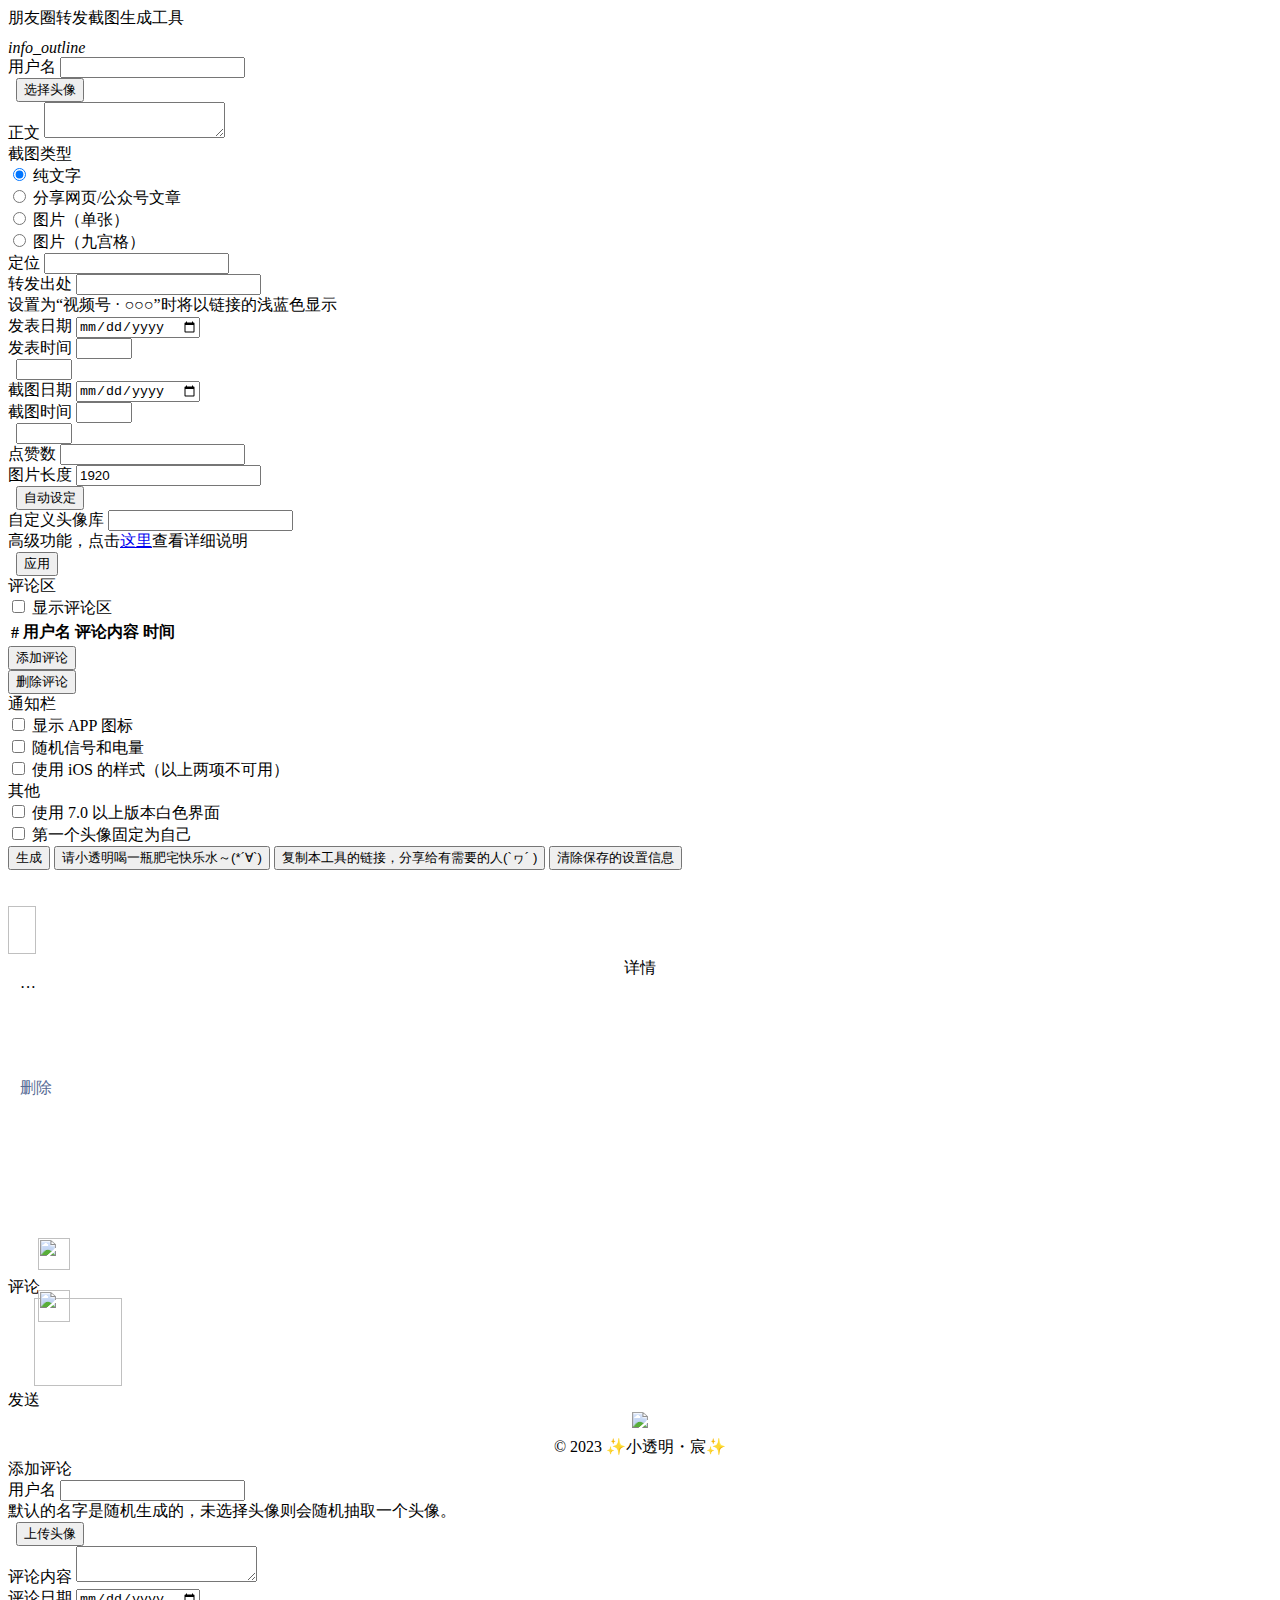
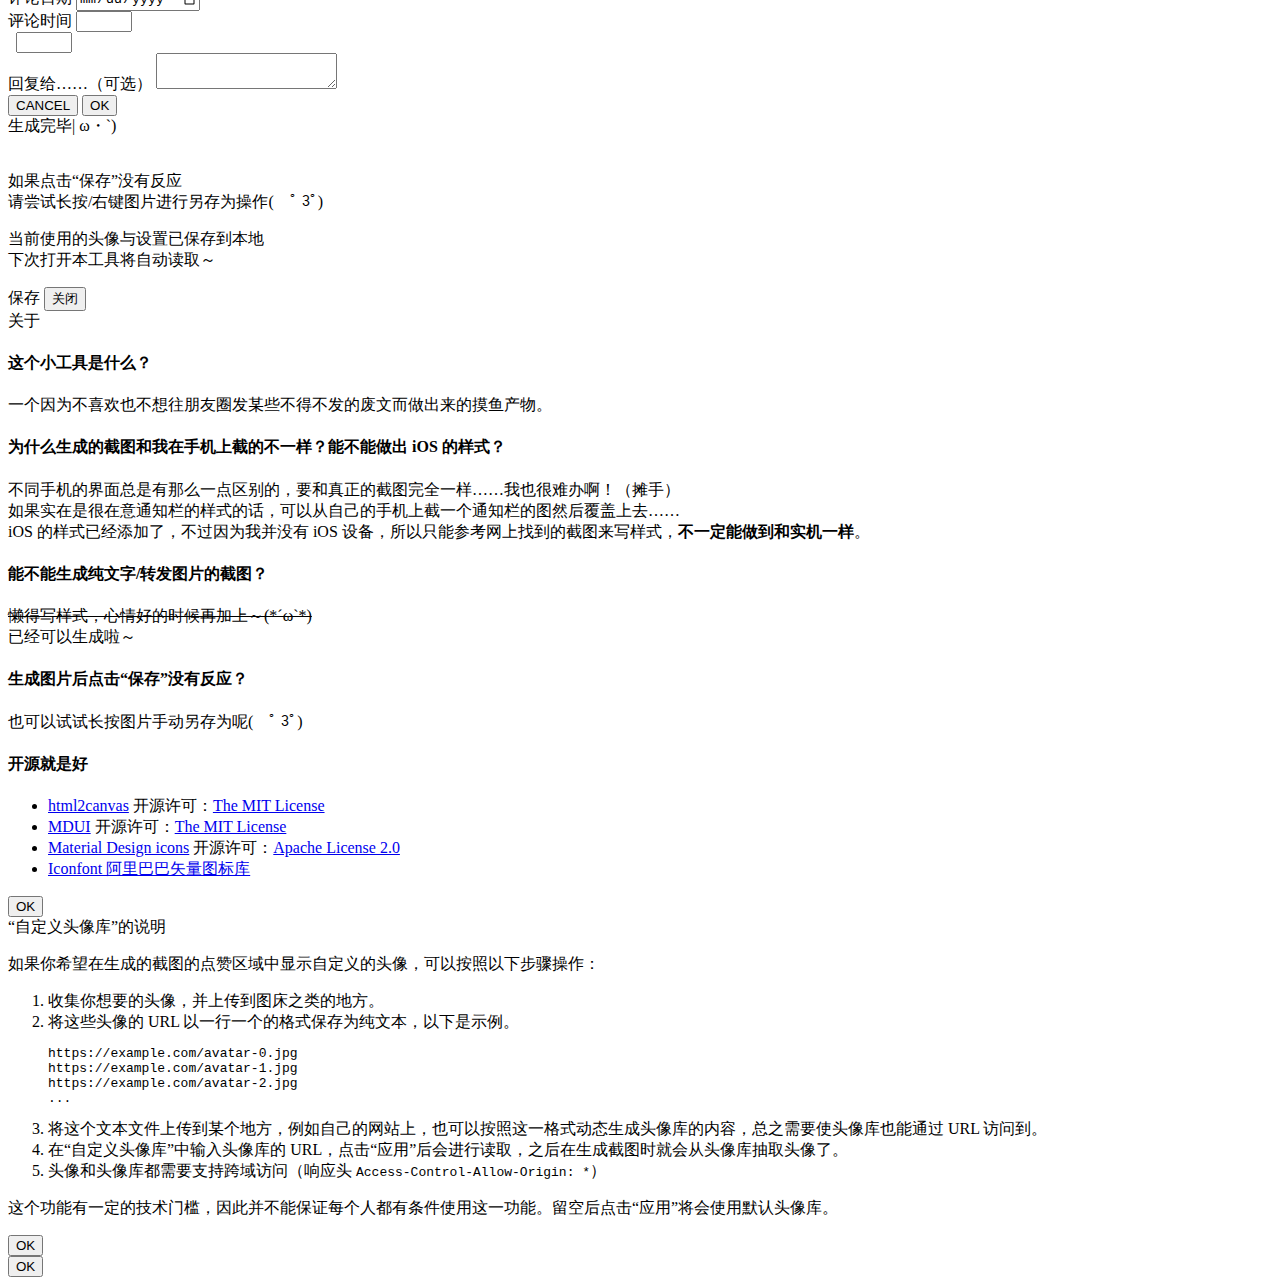
==== commit b9dbc068: "居中显示标题上的“详情”" ====
--- a/index.src.html
+++ b/index.src.html
@@ -6,10 +6,11 @@
     <meta name="viewport" content="width=device-width,initial-scale=1,user-scalable=no">
     <meta name="author" content="TransparentLC">
     <meta name="format-detection" content="telephone=no">
+    <meta name="referrer" content="no-referrer-when-downgrade">
     <meta http-equiv="Cache-Control" content="no-siteapp">
     <meta http-equiv="Cache-Control" content="no-transform">
     <link rel="stylesheet" href="https://cdn.jsdelivr.net/npm/mdui@1/dist/css/mdui.min.css">
-    <link rel="stylesheet" href="https://cdn.jsdelivr.net/gh/TransparentLC/WechatMomentScreenshot@05d514cfcec6d64690d67f7c2125497711456646/style.min.css">
+    <link rel="stylesheet" href="https://cdn.jsdelivr.net/gh/TransparentLC/WechatMomentScreenshot@8092d732c140378a811b5531bb80e9eab596e060/style.min.css">
     <!-- <link rel="stylesheet" href="style.css"> -->
 
     <!-- <script src="https://fastly.jsdelivr.net/npm/eruda"></script><script>eruda.init()</script> -->
@@ -264,18 +265,25 @@
             <label class="mdui-textfield-label">通知栏</label>
         </div>
         <div class="mdui-row">
-            <div class="mdui-col-xs-6">
+            <div class="mdui-col-xs-6 mdui-col-sm-4">
                 <label class="mdui-checkbox">
                     <input id="configTopBarAppIcons" type="checkbox" name="configTopBarAppIcons" />
                     <i class="mdui-checkbox-icon"></i>
                     显示 APP 图标
                 </label>
             </div>
-            <div class="mdui-col-xs-6">
+            <div class="mdui-col-xs-6 mdui-col-sm-4">
                 <label class="mdui-checkbox">
                     <input id="configTopBarStatusIcons" type="checkbox" name="configTopBarStatusIcons" />
                     <i class="mdui-checkbox-icon"></i>
                     随机信号和电量
+                </label>
+            </div>
+            <div class="mdui-col-xs-12  mdui-col-sm-4">
+                <label class="mdui-checkbox">
+                    <input id="configTopBarIos" type="checkbox" name="configTopBarIos" />
+                    <i class="mdui-checkbox-icon"></i>
+                    使用 iOS 的样式（以上两项不可用）
                 </label>
             </div>
         </div>
@@ -313,11 +321,15 @@
                 <img id="topBarIconBattery" class="topBarIcon" />
                 <span id="topBarTime"></span>
             </div>
+            <div id="topBarIos" class="topBarIos">
+                <span id="topBarTimeIos"></span>
+                <div style="flex-grow:1"></div>
+                <img id="topBarIconIos" class="topBarIcon" />
+            </div>
             <div id="header" class="header">
-                <div style="width:40px"></div>
-                <img style="width:auto;height:48px" />
-                <div style="width:40px"></div>
-                详情
+                <img style="width:28px;height:48px" />
+                <div style="flex-grow:1;text-align:center">详情</div>
+                <div style="width:28px;transform:scaleX(-100%)">···</div>
             </div>
             <div id="main" class="main">
                 <div style="height:30px"></div>
@@ -330,7 +342,7 @@
                     <div id="text" class="text"></div>
 
                     <div id="article" class="article" style="display:none">
-                        <div id="articleIcon" class="articleIcon squareImage" style="background-image:url(https://ae01.alicdn.com/kf/HTB1ci0Da5zxK1RjSspjq6AS.pXaD.jpg)"></div>
+                        <div id="articleIcon" class="articleIcon squareImage" style="background-image:url([data-uri])"></div>
                         <div id="articleTitle" class="articleTitle"></div>
                     </div>
 
@@ -457,6 +469,8 @@
                 不同手机的界面总是有那么一点区别的，要和真正的截图完全一样……我也很难办啊！（摊手）
                 <br>
                 如果实在是很在意通知栏的样式的话，可以从自己的手机上截一个通知栏的图然后覆盖上去……
+                <br>
+                iOS 的样式已经添加了，不过因为我并没有 iOS 设备，所以只能参考网上找到的截图来写样式，<strong>不一定能做到和实机一样</strong>。
                 <h4>能不能生成纯文字/转发图片的截图？</h4>
                 <del>懒得写样式，心情好的时候再加上～(*´ω`*)</del>
                 <br>
@@ -515,7 +529,7 @@
         </div>
     </div>
 
-    <script src="https://cdn.jsdelivr.net/combine/npm/html2canvas@1/dist/html2canvas.min.js,npm/mdui@1/dist/js/mdui.min.js,gh/TransparentLC/WechatMomentScreenshot@d73fffd23986ba1a72e70784e7ebfcfa65e108f3/main.min.js"></script>
+    <script src="https://cdn.jsdelivr.net/combine/npm/html2canvas@1/dist/html2canvas.min.js,npm/mdui@1/dist/js/mdui.min.js,gh/TransparentLC/WechatMomentScreenshot@8092d732c140378a811b5531bb80e9eab596e060/main.min.js"></script>
     <!-- <script src="https://cdn.jsdelivr.net/npm/mdui@1/dist/js/mdui.min.js"></script> -->
     <!-- <script src="https://cdn.jsdelivr.net/npm/html2canvas@1/dist/html2canvas.min.js"></script> -->
     <!-- <script src="https://cdn.jsdelivr.net/gh/TransparentLC/WechatMomentScreenshot/main.min.js"></script> -->
